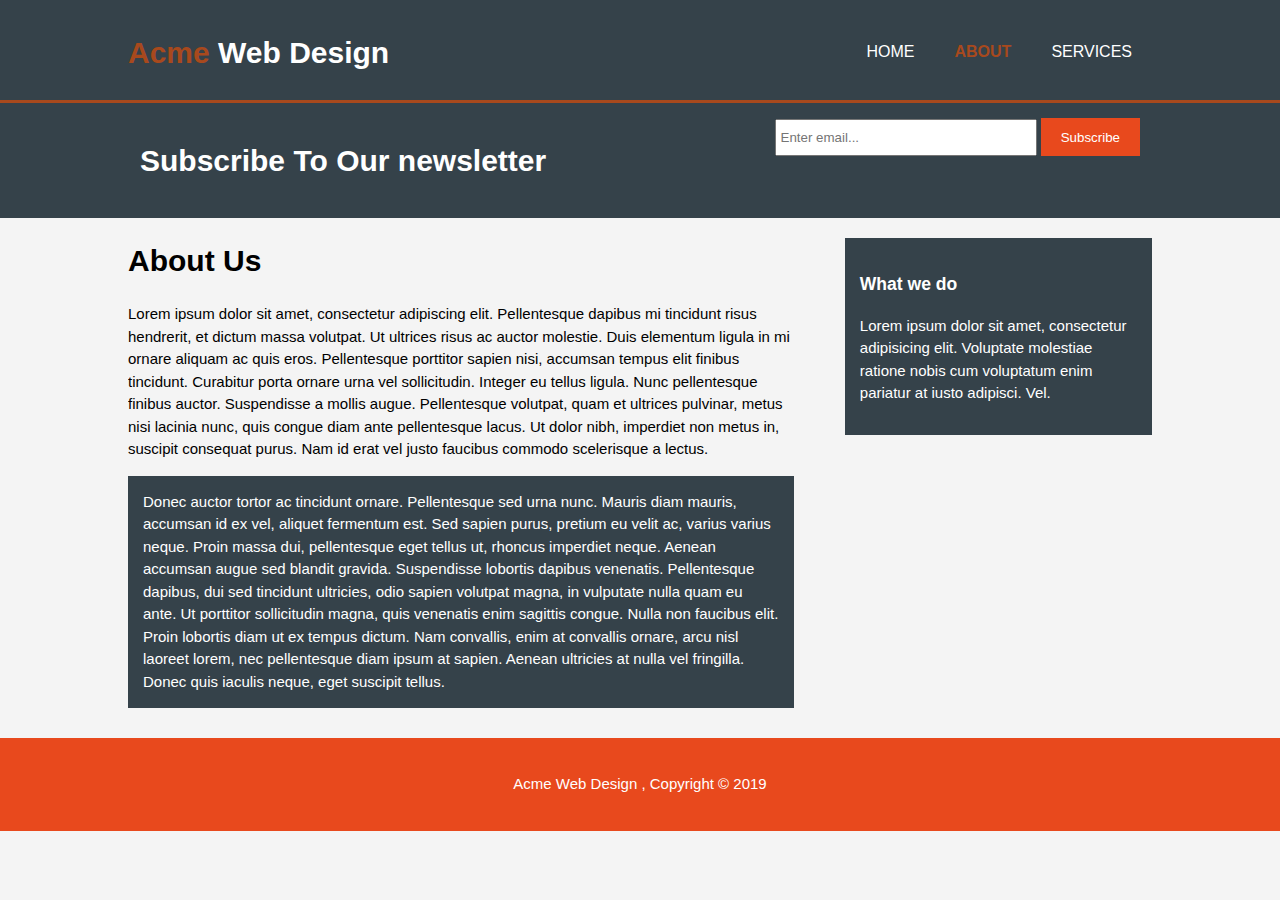
==== about.html @ 51cc36e0 "testWebSite 1.0" ====
<!DOCTYPE html>
<html lang="en">
<head>
	<meta charset="UTF-8">
	<meta name="viewport" content="width=device-width">
	<meta name="desciption" content="My professional web site">
	<meta name="keywords" name="web design , html5 ,css3">
	<meta name="author" name="Oleh Pavliv"> 
	<title>Acme Web Design | About</title>
	<link rel="stylesheet" href="styles/main.css">
</head>
<body>

	<!--header-->
	<header>
		<div class="container">
			<div id="branding">
				<h1><span class="highlight">Acme</span> Web Design</h1>
			</div>
			<nav>
				<ul>
					<li><a href="index.html">Home</a></li>
					<li class="current"><a href="about.html">About</a></li>
					<li><a href="services.html">Services</a></li>
				</ul>
			</nav>
		</div>
	</header>	
	<!--/header-->

	

	<section id="newsletter">
		<div class="container">
			<h1>Subscribe To Our newsletter</h1>
			<form action="#" method="post">
				<input type="email" placeholder="Enter email...">
				<button type="submit" class="button_1">Subscribe</button>
			</form>
		</div>
	</section>

	<section id="main">
		<div class="container">
			<article id="main-col">
				<h1 class="page-title">About Us</h1>
				<p>Lorem ipsum dolor sit amet, consectetur adipiscing elit. Pellentesque dapibus mi tincidunt risus hendrerit, et dictum massa volutpat. Ut ultrices risus ac auctor molestie. Duis elementum ligula in mi ornare aliquam ac quis eros. Pellentesque porttitor sapien nisi, accumsan tempus elit finibus tincidunt. Curabitur porta ornare urna vel sollicitudin. Integer eu tellus ligula. Nunc pellentesque finibus auctor. Suspendisse a mollis augue. Pellentesque volutpat, quam et ultrices pulvinar, metus nisi lacinia nunc, quis congue diam ante pellentesque lacus. Ut dolor nibh, imperdiet non metus in, suscipit consequat purus. Nam id erat vel justo faucibus commodo scelerisque a lectus.</p>
				<p class="dark">Donec auctor tortor ac tincidunt ornare. Pellentesque sed urna nunc. Mauris diam mauris, accumsan id ex vel, aliquet fermentum est. Sed sapien purus, pretium eu velit ac, varius varius neque. Proin massa dui, pellentesque eget tellus ut, rhoncus imperdiet neque. Aenean accumsan augue sed blandit gravida. Suspendisse lobortis dapibus venenatis. Pellentesque dapibus, dui sed tincidunt ultricies, odio sapien volutpat magna, in vulputate nulla quam eu ante. Ut porttitor sollicitudin magna, quis venenatis enim sagittis congue. Nulla non faucibus elit. Proin lobortis diam ut ex tempus dictum. Nam convallis, enim at convallis ornare, arcu nisl laoreet lorem, nec pellentesque diam ipsum at sapien. Aenean ultricies at nulla vel fringilla. Donec quis iaculis neque, eget suscipit tellus.</p>
			</article>
			<aside id="sidebar">
				<div class="dark">
					<h3>What we do</h3>
					<p>Lorem ipsum dolor sit amet, consectetur adipisicing elit. Voluptate molestiae ratione nobis cum voluptatum enim pariatur at iusto adipisci. Vel.</p>
				</div>
			</aside>
		</div>
	</section>

	<!--footer-->
	<footer id="footer">
		<div class="container">
			<p>Acme Web Design , Copyright &copy; 2019 </p>
		</div>
	</footer>
	<!--/footer-->

	<script>document.write('<script src="http://' + (location.host || 'localhost').split(':')[0] + ':35729/livereload.js?snipver=1"></' + 'script>')</script>
</body>
</html>
---- styles/main.css ----
body{
	font: 15px/1.5 Arial,Helvetica,sans-serif;
	padding: 0;
	margin: 0;
	background-color: #f4f4f4;
}

/*global*/
.container{
	width: 80%;
	margin: auto;
	overflow: hidden;
}
ul{
	margin: 0;
	padding: 0;
}
.button_1{
	height: 38px;
	background-color: #e8491d;
	border: none;
	padding-left: 20px;
	padding-right: 20px;
	color: #fff;
}
.dark{
	padding: 15px;
	background: #35424a;
	color: #fff;
	margin-top: 10px;
	margin-bottom: 10px;
}
/*header*/
header{
	background-color: #35424a;
	color: #fff;
	padding-top: 30px;
	min-height: 70px;
	border-bottom: 3px solid #a8491d; 
}
header #branding{
	float: left;
}
header #branding h1{
	margin: 0;
}
header nav{
	float: right;
	margin-top: 10px;
}
header li{
	float: left;
	display: inline;
	padding: 0 20px 0 20px;
}
header a{
	color: #fff;
	text-decoration: none;
	text-transform: uppercase;
	font-size: 16px;
}
header .highlight , header .current a{
	color: #a8491d;
	font-weight: bold;
}
header a:hover{
	color: #ccc;
}
/*/header*/

/*showcase*/
#showcase{
	min-height: 400px;
	background: url("../images/showcase.jpg") no-repeat 0 -400px;
	text-align: center;
	color: #fff;
}
#showcase h1{
	marghin-top: 100px;
	font-size: 55px;
	margin-bottom: 10px;
}
#showcase p{
	font-size: 20px;
}
/*/showcase*/

/*newsletter*/
#newsletter{
	padding: 15px;
	color: #fff;
	background-color: #35424a;
}
#newsletter h1{
	float:left;
}
#newsletter form{
	float: right;
}
#newsletter input[type="email"]{
	padding: 4px;
	height: 25px;
	width: 250px;
}
/*/newsletter*/

/*boxes*/
#boxes{
	margin-top: 20px;
}
#boxes .box{
	float: left;
	text-align: center;
	width: 30%;
	padding: 10px;
}
#boxes .box img{
	width: 90px;
}
/*/boxes*/

/*sidebar*/
aside#sidebar{
	float: right;
	width: 30%;
	margin-top: 10px;
}

aside#sidebar .quote input , aside#sidebar .quote textarea{
	width: 90%;
	padding: 5px;
}	
/*/sidebar*/

/*main-col*/
article#main-col{
	float: left;
	width: 65%;
}

/* services */
ul#services{
	list-style: none;
	padding: 20px;
	border: 1px solid grey;
	margin-bottom: 25px;
	background:#e6e6e6;
}
/*/services*/

/*footer*/
#footer{
	padding: 20px;
	margin-top: 20px;
	color: #fff;
	background-color: #e8491d;
	text-align: center;
}
/*/footer*/


/*media queries*/
@media(max-width: 768px){
	header #branding,
	header nav,
	header nav li,
	#newsletter h1, 
	#newsletter form,
	#boxes .box,
	article#main-col,
	aside#sidebar
	{
		float: none;
		width: 100%;
		text-align: center;
	}
	header{
		padding-bottom: 20px
	}
	#showcase h1{
		margin-top: 40px;
	}
	#newsletter button  , .quote button{
		display: block;
		width: 100%;
	}
	#newsletter form input[type="email"] , .quote input , .qoute textarea{
		width: 100%;
		margin-bottom:5px;
	}
}
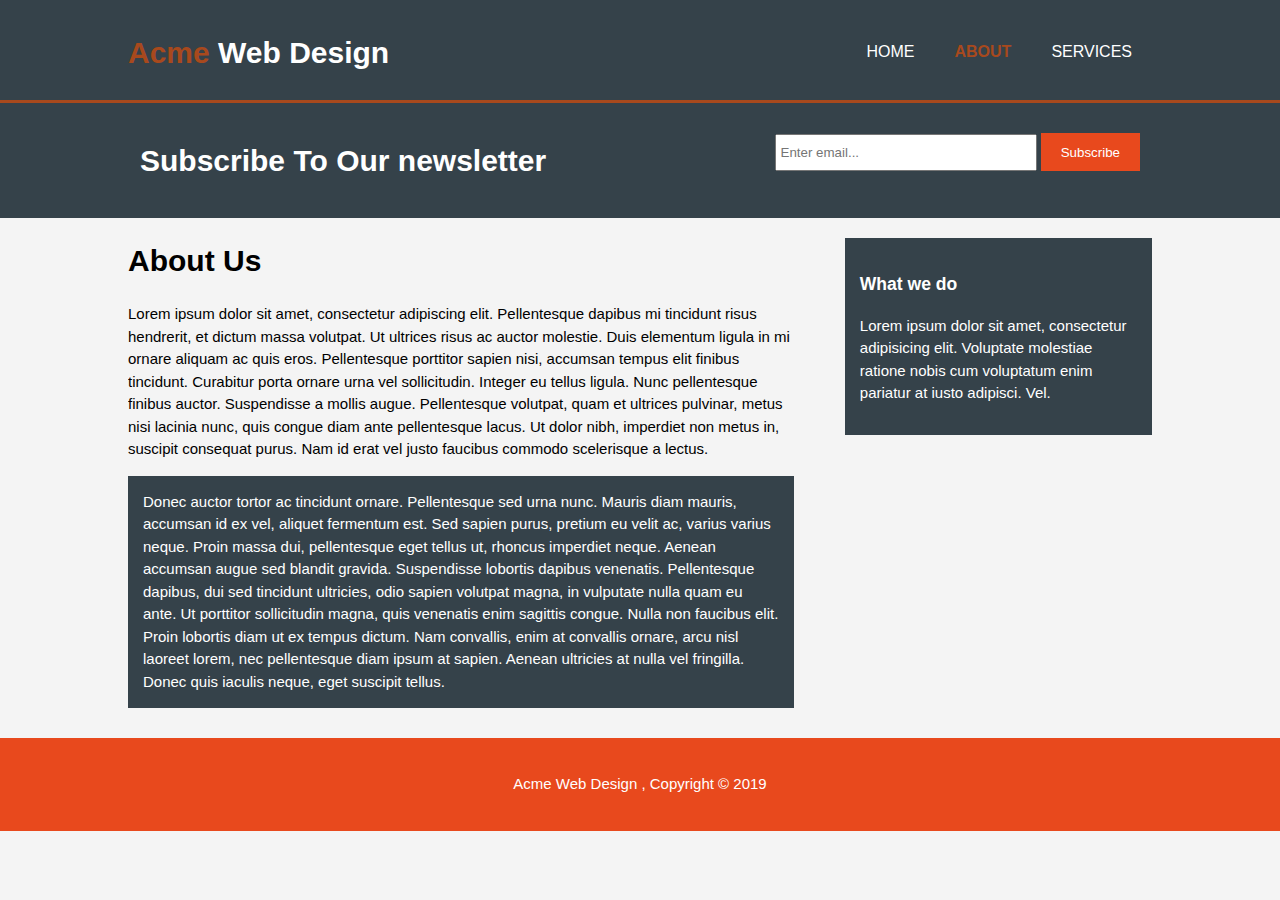
==== commit 855eb7cb: "testWebSite1.1" ====
--- a/about.html
+++ b/about.html
@@ -4,8 +4,8 @@
 	<meta charset="UTF-8">
 	<meta name="viewport" content="width=device-width">
 	<meta name="desciption" content="My professional web site">
-	<meta name="keywords" name="web design , html5 ,css3">
-	<meta name="author" name="Oleh Pavliv"> 
+	<meta name="keywords" content="web design , html5 ,css3">
+	<meta name="author" content="Oleh Pavliv"> 
 	<title>Acme Web Design | About</title>
 	<link rel="stylesheet" href="styles/main.css">
 </head>
@@ -28,8 +28,7 @@
 	</header>	
 	<!--/header-->
 
-	
-
+	<!--newsletter-->
 	<section id="newsletter">
 		<div class="container">
 			<h1>Subscribe To Our newsletter</h1>
@@ -39,7 +38,9 @@
 			</form>
 		</div>
 	</section>
-
+	<!--/newsletter-->
+	
+	<!--main-->
 	<section id="main">
 		<div class="container">
 			<article id="main-col">
@@ -55,6 +56,7 @@
 			</aside>
 		</div>
 	</section>
+	<!--/main-->
 
 	<!--footer-->
 	<footer id="footer">
--- a/styles/main.css
+++ b/styles/main.css
@@ -22,6 +22,7 @@
 	border: none;
 	padding-left: 20px;
 	padding-right: 20px;
+	cursor: pointer;
 	color: #fff;
 }
 .dark{
@@ -31,6 +32,7 @@
 	margin-top: 10px;
 	margin-bottom: 10px;
 }
+
 /*header*/
 header{
 	background-color: #35424a;
@@ -97,6 +99,7 @@
 }
 #newsletter form{
 	float: right;
+	margin-top: 15px;
 }
 #newsletter input[type="email"]{
 	padding: 4px;
